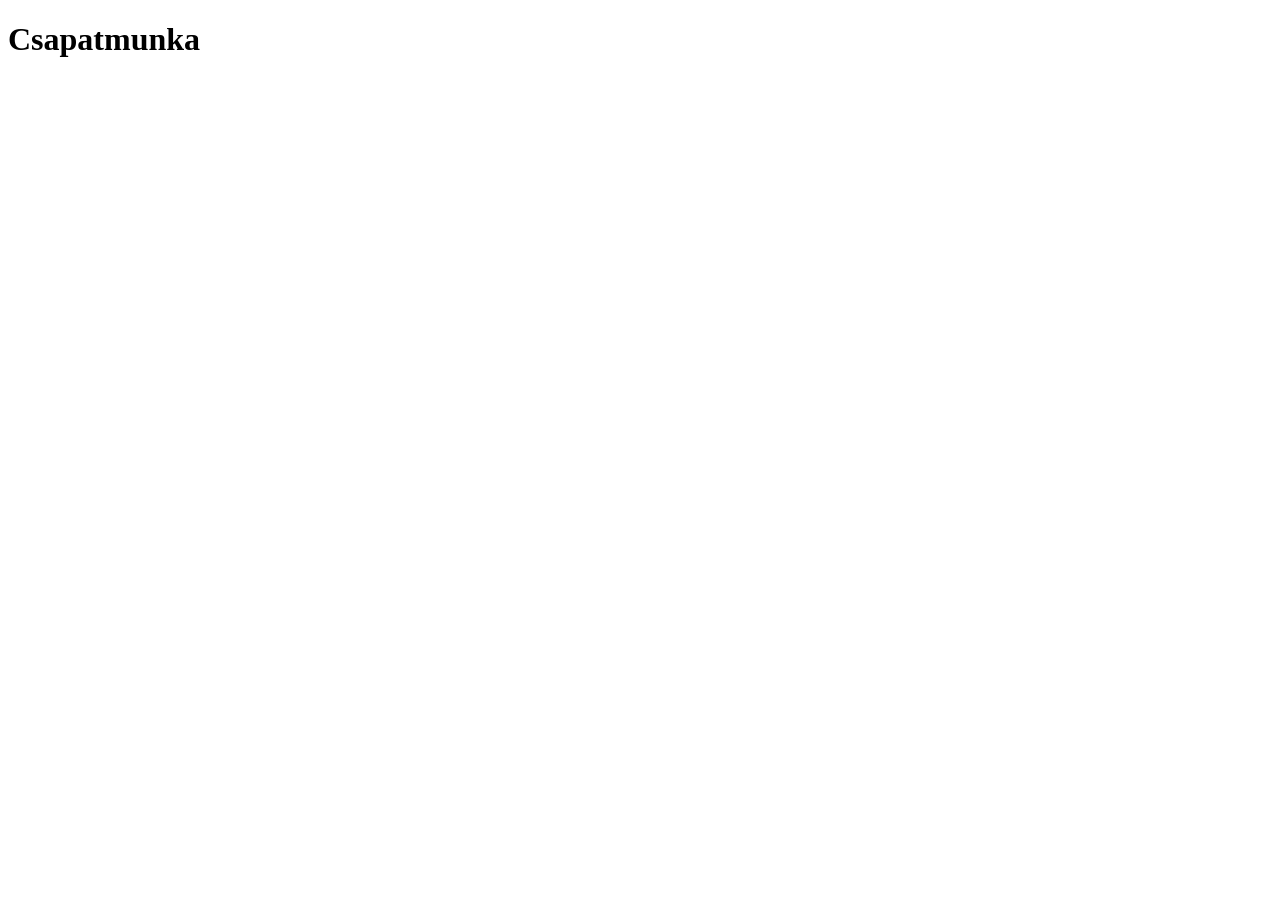
==== index.html @ 421a9f40 "elso" ====
<!DOCTYPE html>
<html lang="en">
<head>
    <meta charset="UTF-8">
    <meta name="viewport" content="width=device-width, initial-scale=1.0">
    <title>Roland és Kán</title>
</head>
<body>
    <h1>Csapatmunka</h1>
</body>
</html>
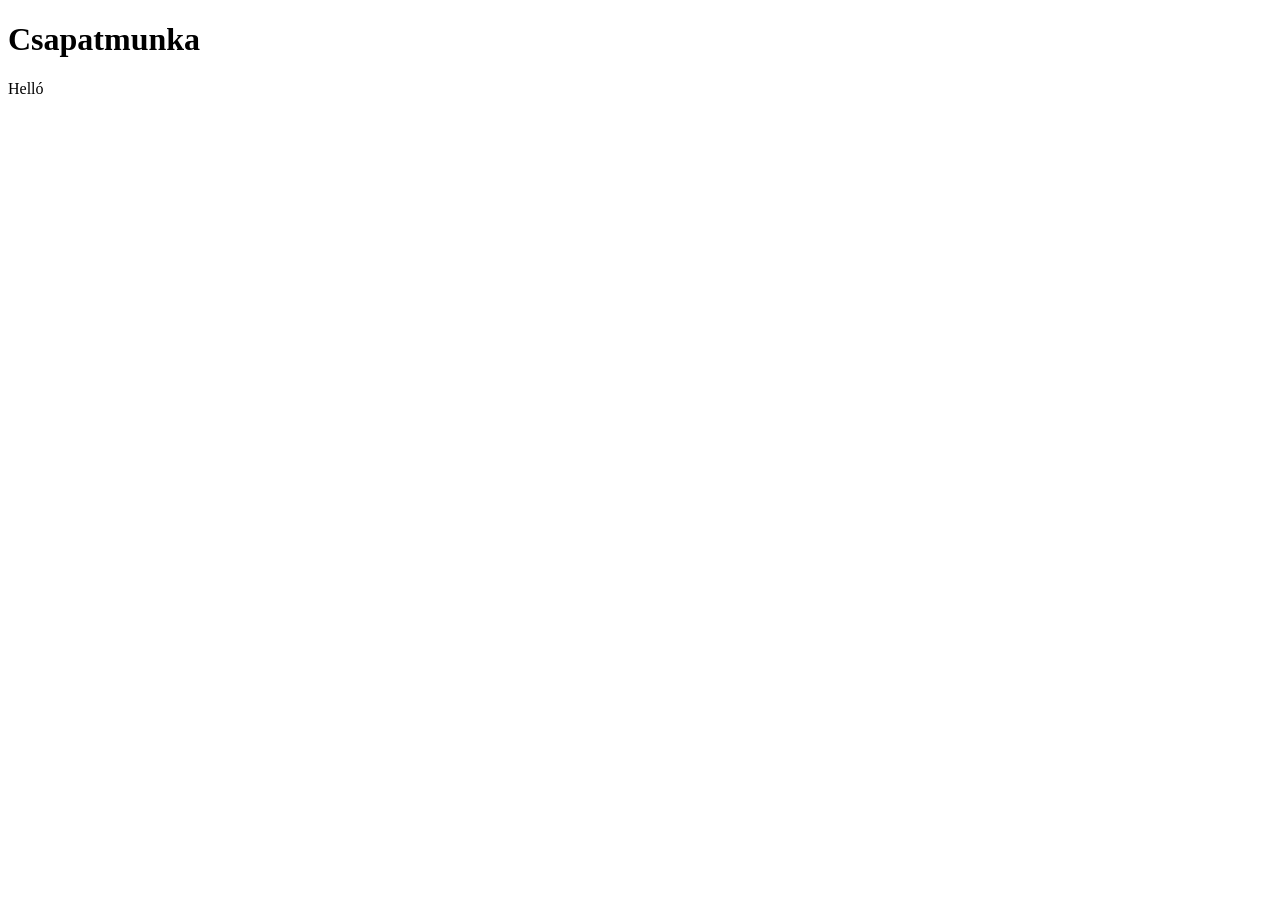
==== commit 9d15d71d: "hello" ====
--- a/index.html
+++ b/index.html
@@ -7,5 +7,6 @@
 </head>
 <body>
     <h1>Csapatmunka</h1>
+    <p>Helló</p>
 </body>
 </html>
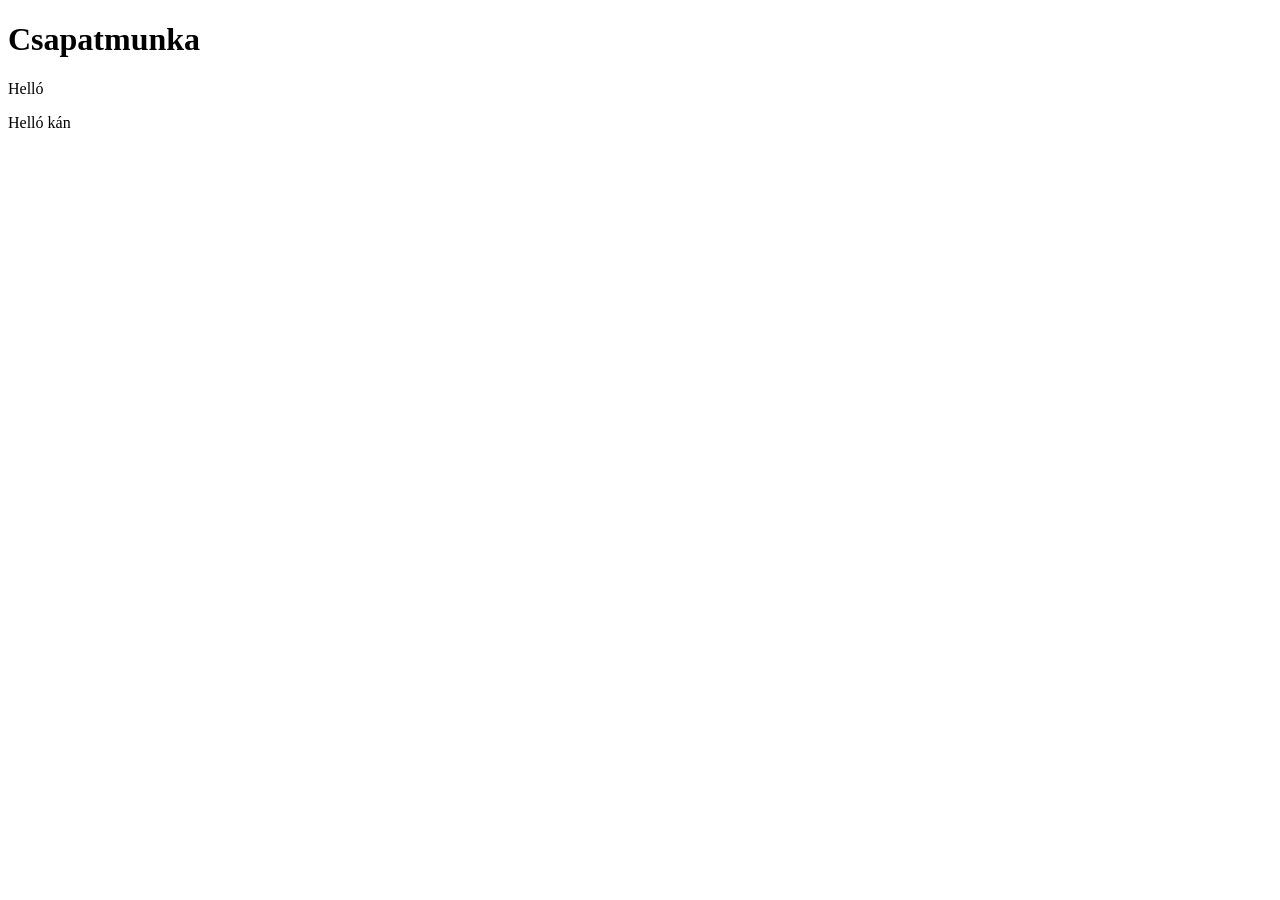
==== commit 1bf9d6d8: "p tag" ====
--- a/index.html
+++ b/index.html
@@ -8,5 +8,6 @@
 <body>
     <h1>Csapatmunka</h1>
     <p>Helló</p>
+    <p>Helló kán</p>
 </body>
 </html>
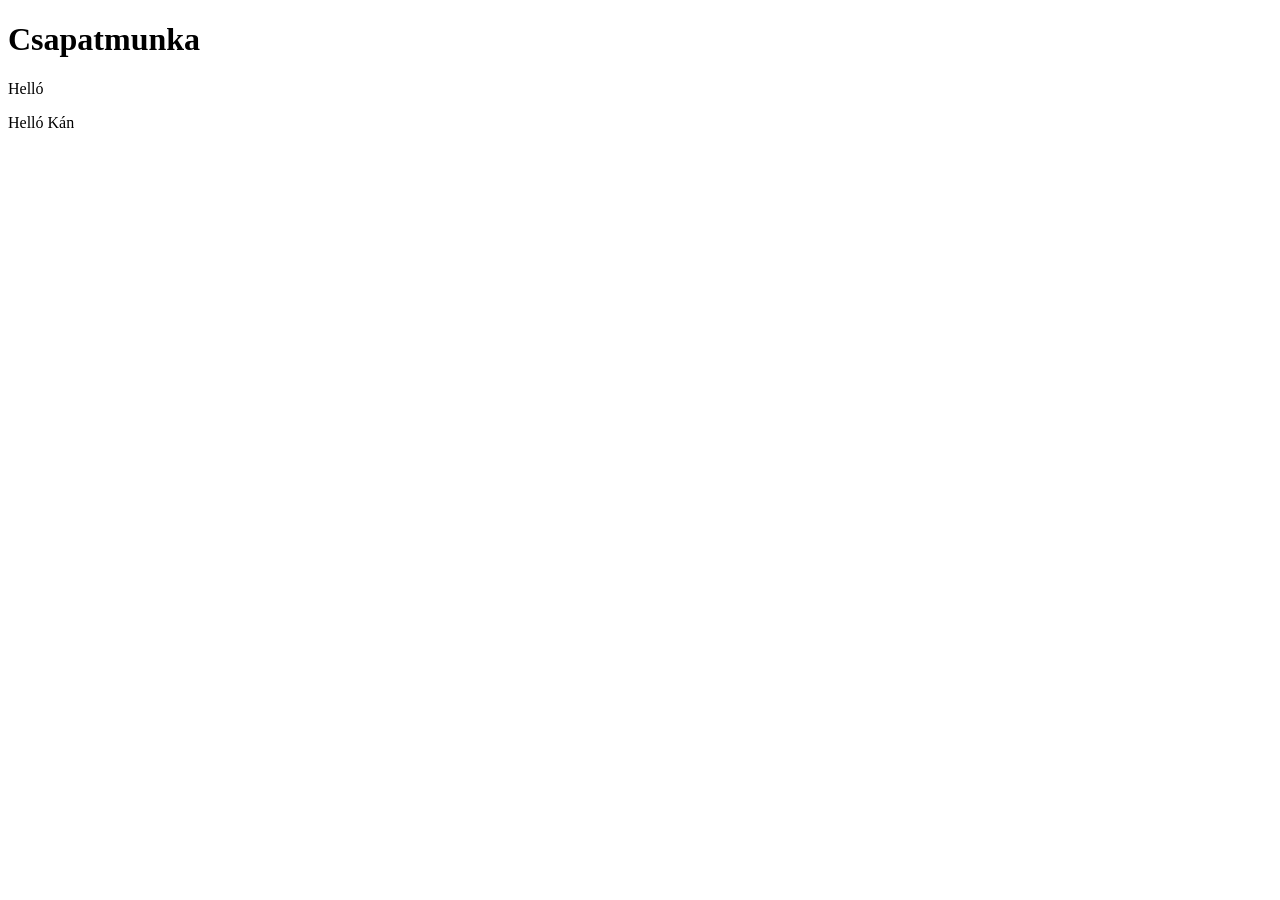
==== commit c2a8eff4: "p tag" ====
--- a/index.html
+++ b/index.html
@@ -8,6 +8,6 @@
 <body>
     <h1>Csapatmunka</h1>
     <p>Helló</p>
-    <p>Helló kán</p>
+    <p>Helló Kán</p>
 </body>
 </html>
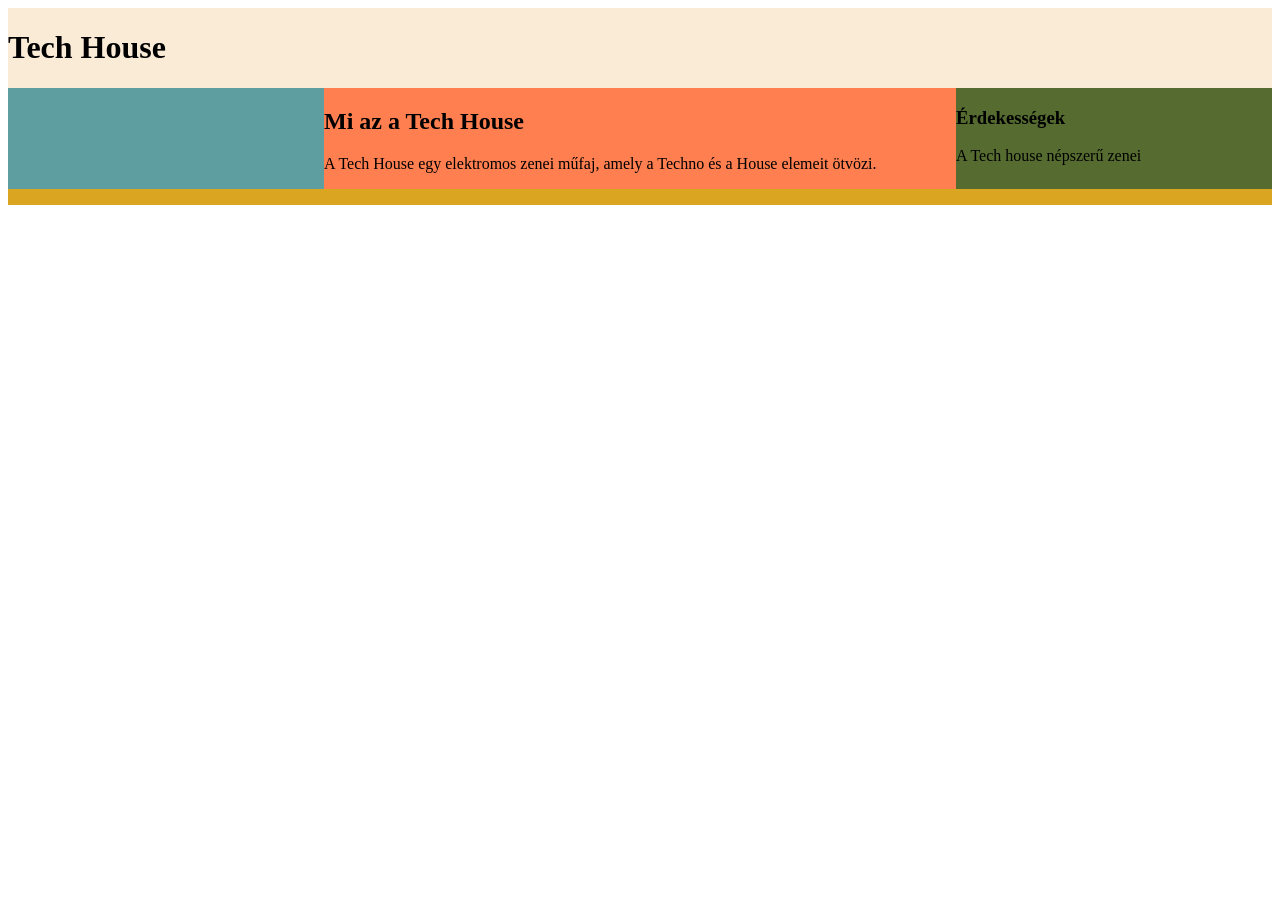
==== commit e1890340: "2 html" ====
--- a/index.html
+++ b/index.html
@@ -4,10 +4,29 @@
     <meta charset="UTF-8">
     <meta name="viewport" content="width=device-width, initial-scale=1.0">
     <title>Roland és Kán</title>
+    <link rel="stylesheet" href="stilus.css">
 </head>
 <body>
-    <h1>Csapatmunka</h1>
-    <p>Helló</p>
-    <p>Helló Kán</p>
+    <main>
+        <header>
+            <h1>Tech House</h1>
+        </header>
+        <nav>
+            <a href="index.html"></a>
+            <a href="masik.html"></a>
+        </nav>
+        <article>
+            <h2>Mi az a Tech House</h2>
+            <p>A Tech House egy elektromos zenei műfaj, amely a Techno és a House elemeit ötvözi. </p>
+            
+        </article>
+        <aside>
+            <h3>Érdekességek</h3>
+            <p>A Tech house népszerű zenei</p>
+        </aside>
+        <footer>
+            <p></p>
+        </footer>
+    </main>
 </body>
 </html>
--- a/stilus.css
+++ b/stilus.css
@@ -0,0 +1,33 @@
+main {
+    display: grid;
+    grid-template-columns: 1fr 2fr 1fr;
+    grid-template-areas: 
+    "h h h"
+    "n ar as"
+    "f f f";
+}
+
+header {
+    grid-area: h;
+    background-color: antiquewhite;
+}
+
+nav {
+    grid-area: n;
+    background-color: cadetblue;
+}
+
+article {
+    grid-area: ar;
+    background-color: coral;
+}
+
+aside {
+    grid-area: as;
+    background-color: darkolivegreen;
+}
+
+footer {
+    grid-area: f;
+    background-color: goldenrod;
+}
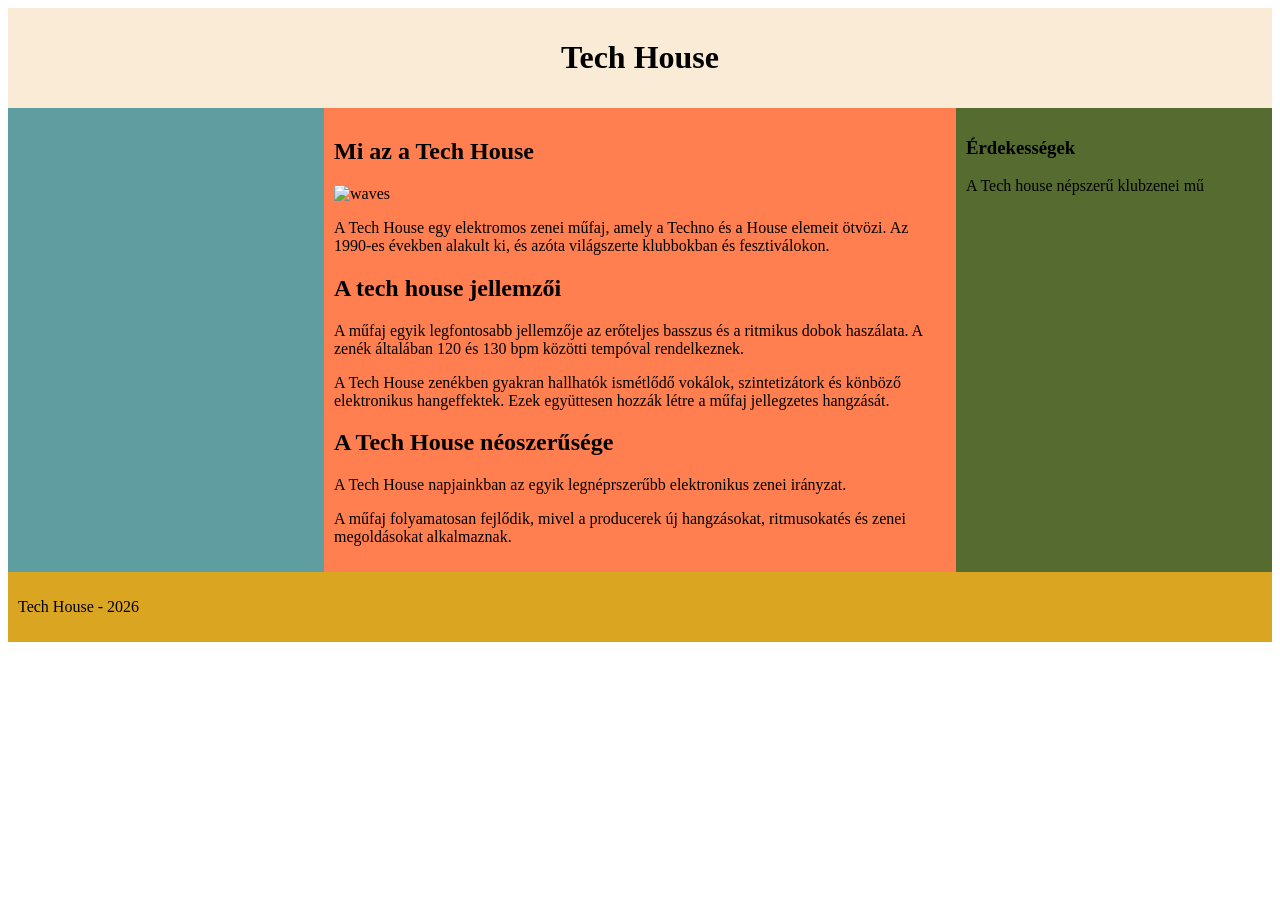
==== commit 5f1aff07: "finish" ====
--- a/index.html
+++ b/index.html
@@ -17,15 +17,21 @@
         </nav>
         <article>
             <h2>Mi az a Tech House</h2>
-            <p>A Tech House egy elektromos zenei műfaj, amely a Techno és a House elemeit ötvözi. </p>
-            
+            <img src="soundwave.png" alt="waves">
+            <p>A Tech House egy elektromos zenei műfaj, amely a Techno és a House elemeit ötvözi. Az 1990-es években alakult ki, és azóta világszerte klubbokban és fesztiválokon. </p>
+            <h2>A tech house jellemzői</h2>
+            <p>A műfaj egyik legfontosabb jellemzője az erőteljes basszus és a ritmikus dobok haszálata. A zenék általában 120 és 130 bpm közötti tempóval rendelkeznek.</p>
+            <p>A Tech House zenékben gyakran hallhatók ismétlődő vokálok, szintetizátork és könböző elektronikus hangeffektek. Ezek együttesen hozzák létre a műfaj jellegzetes hangzását.</p>
+            <h2>A Tech House néoszerűsége</h2>
+            <p>A Tech House napjainkban az egyik legnéprszerűbb elektronikus zenei irányzat.</p>
+            <p>A műfaj folyamatosan fejlődik, mivel a producerek új hangzásokat, ritmusokatés és zenei megoldásokat alkalmaznak.</p>
         </article>
         <aside>
             <h3>Érdekességek</h3>
-            <p>A Tech house népszerű zenei</p>
+            <p>A Tech house népszerű klubzenei mű</p>
         </aside>
         <footer>
-            <p></p>
+            <p>Tech House - 2026</p>
         </footer>
     </main>
 </body>
--- a/stilus.css
+++ b/stilus.css
@@ -10,24 +10,52 @@
 header {
     grid-area: h;
     background-color: antiquewhite;
+    text-align: center;
+    padding: 10px;
 }
 
 nav {
     grid-area: n;
     background-color: cadetblue;
+    padding: 10px;
+}
+
+a{
+    text-decoration: none;
+    color: black;
+    background-color: blue;
+}
+
+a:hover {
+    color: blue;
+    background-color: black;
 }
 
 article {
     grid-area: ar;
     background-color: coral;
+    padding: 10px;
 }
 
 aside {
     grid-area: as;
     background-color: darkolivegreen;
+    padding: 10px;
 }
 
 footer {
     grid-area: f;
     background-color: goldenrod;
+    padding: 10px;
+}
+
+@media screen and (max-width: 800px){
+    main {
+    grid-template-areas: 
+    "h"
+    "ar"
+    "as"
+    "n"
+    "f";
+}
 }
